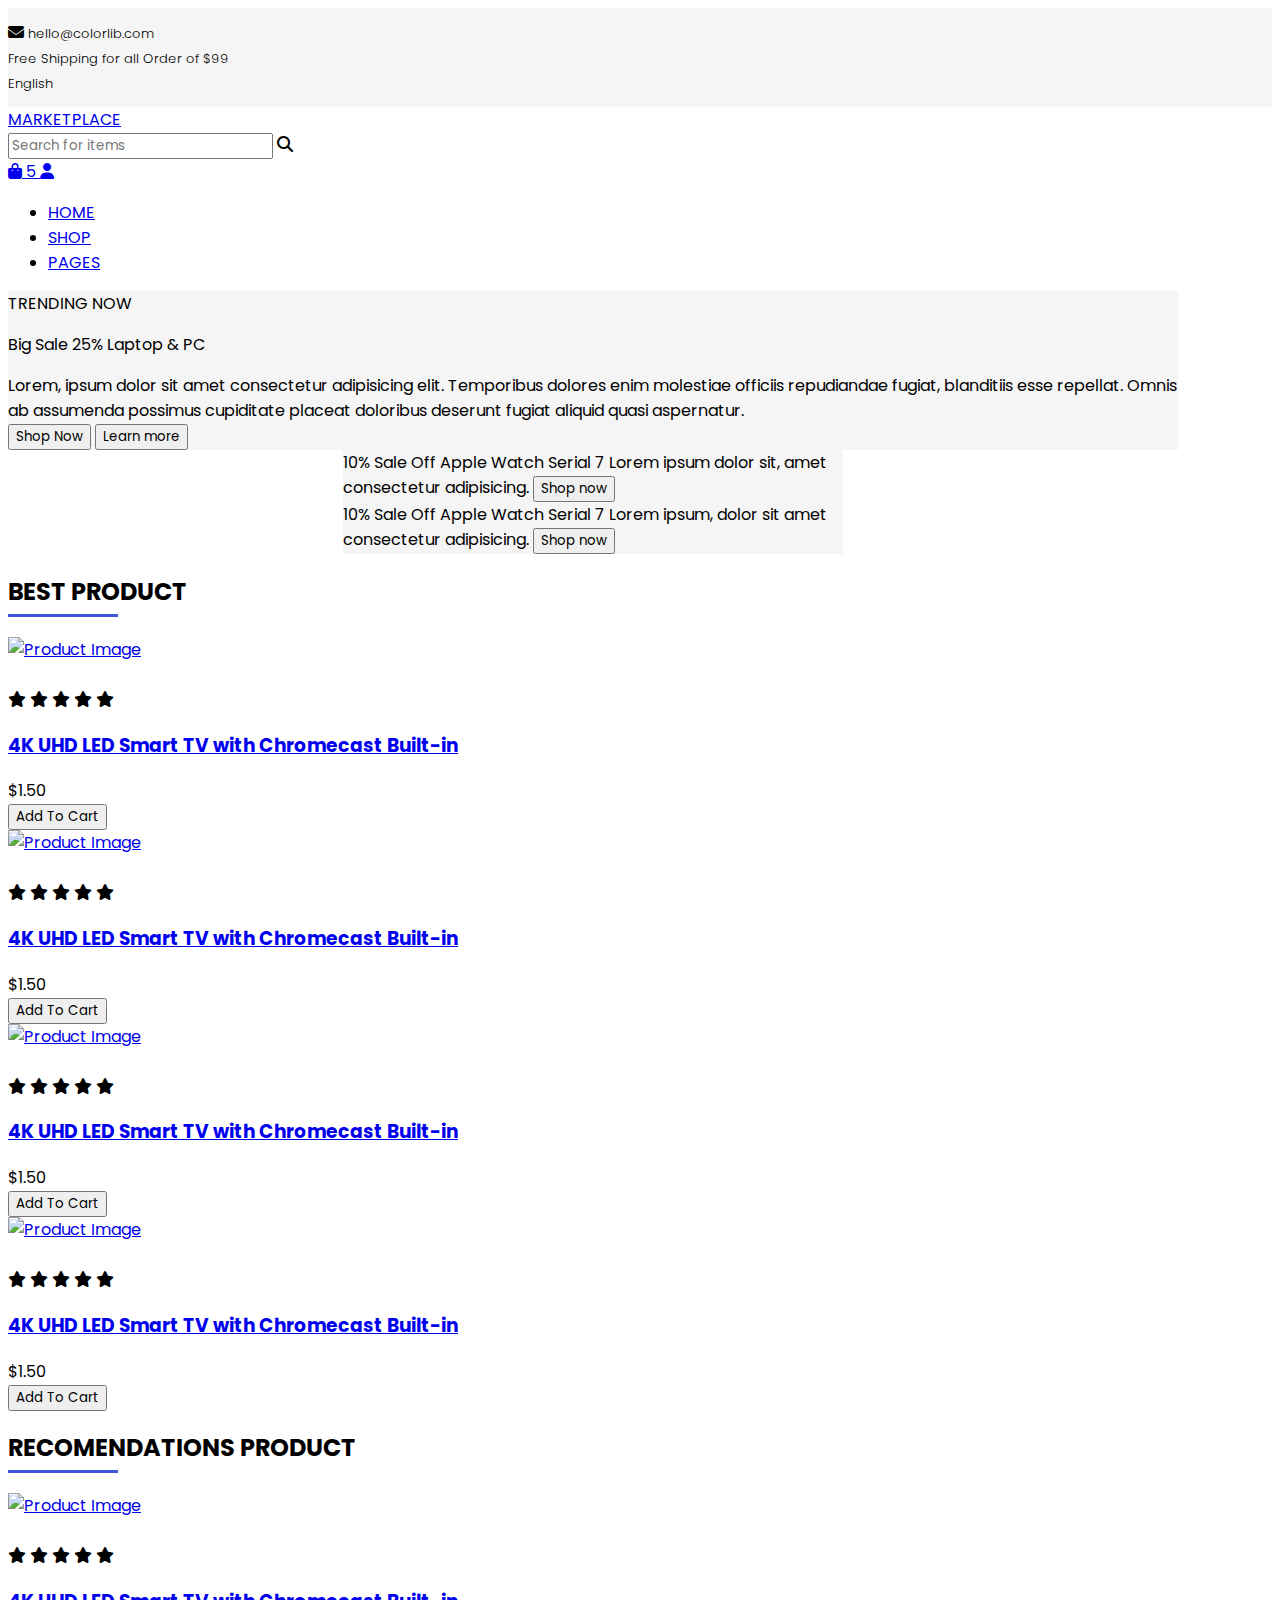
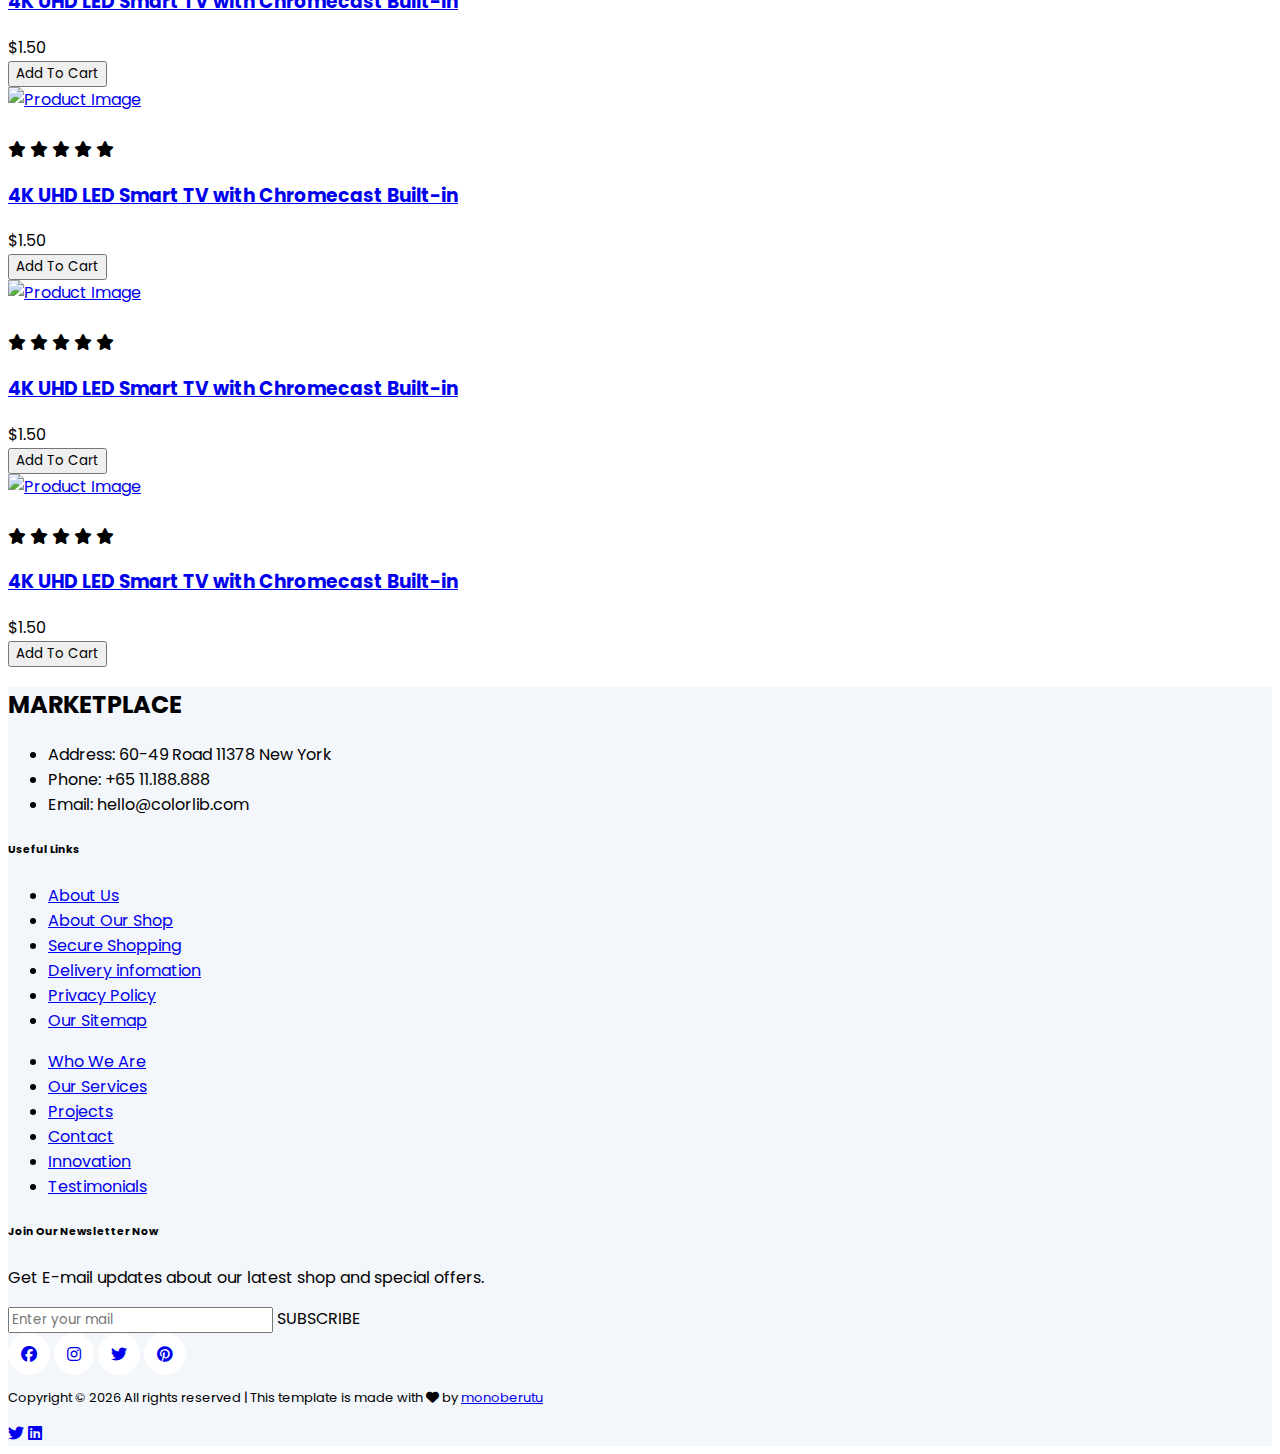
==== index.html @ 9e49ff3b "feat-product-and-dashboard" ====
<!DOCTYPE html>
<html lang="en" data-bs-theme="auto">

<head>
    <meta charset="UTF-8">
    <meta http-equiv="X-UA-Compatible" content="IE=edge">
    <meta name="viewport" content="width=device-width, initial-scale=1.0">
    <title>Marketplace Sederhana</title>
    <link rel="stylesheet" href="https://cdn.jsdelivr.net/npm/bootstrap@latest/dist/css/bootstrap.min.css">

    <!-- fonts google -->
    <link
        href="https://fonts.googleapis.com/css?family=Poppins:200i,300,300i,400,400i,500,500i,600,600i,700,700i,800,800i,900,900i&display=swap"
        rel="stylesheet">

    <link type="text/css" href="style.css" rel="stylesheet">

    <!-- fonts icon -->
    <link rel="stylesheet" href="https://cdnjs.cloudflare.com/ajax/libs/font-awesome/6.7.2/css/all.min.css"
        integrity="sha512-Evv84Mr4kqVGRNSgIGL/F/aIDqQb7xQ2vcrdIwxfjThSH8CSR7PBEakCr51Ck+w+/U6swU2Im1vVX0SVk9ABhg=="
        crossorigin="anonymous" referrerpolicy="no-referrer" />


</head>

<body>
    <header class="header">
        <div class="top-bar">
            <div class="container">
                <div class="d-flex align-items-center justify-content-between">
                    <div class="nav-item d-flex gap-3">
                        <div class="d-flex gap-2 align-items-center">
                            <i class="fa fa-envelope m-0 p-0"></i>
                            <span class="border-end pe-3">hello@colorlib.com</span>
                        </div>
                        <span>Free Shipping for all Order of $99</span>
                    </div>

                    <div class="d-lang">
                        <span class="dropdown-toggle">
                            English
                        </span>

                        <!-- menu -->
                        <div class="dropdown-menu menu-dropdown position-absolute bg-dark rounded-0 p-1"
                            aria-labelledby="dropdownMenu2">
                            <button class="dropdown-item" type="button">Spanish</button>
                            <button class="dropdown-item" type="button">English</button>
                        </div>
                    </div>
                </div>
            </div>
        </div>


        <div class="header-main py-3">
            <div class="container">
                <div class="menu d-flex align-items-center justify-content-between">
                    <div class="brand-prooduct">
                        <a href="index.html" class="nav-link fs-3 fw-bold" id="icon">MARKETPLACE</a>
                    </div>


                    <div class="search col-8">
                        <div class="input-group input-group-sm mb-1">
                            <input type="text" class="form-control rounded-0" placeholder="Search for items"
                                aria-label="" aria-describedby="basic-addon1">
                            <span class="input-group-text rounded-0 py-3 px-3 bg-dark" id="basic-addon1">
                                <i class="fa fa-search text-light"></i>
                            </span>
                        </div>
                    </div>


                    <div class="single-icon">
                        <div class="d-flex gap-3">
                            <a href="#" class="position-relative p-1">
                                <i class="fa fa-shopping-bag fs-3 text-dark"></i>
                                <span class="badge rounded-5 bg-danger text-light position-absolute"
                                    style="top: 0; right: -20%;">5</span>
                            </a>
                            <a href="#" class="p-1">
                                <i class="fa fa-user fs-3 text-dark"></i>
                            </a>
                        </div>
                    </div>
                </div>
            </div>
        </div>


        <div class="header-navbar border-top border-bottom">
            <div class="container">
                <ul class="navbar navbar-nav flex-row justify-content-start gap-3 p-1">
                    <li class="nav-item">
                        <a class="nav-link" href="index.html">HOME</a>
                    </li>
                    <li class="nav-item">
                        <a class="nav-link" href="index.html">SHOP</a>
                    </li>
                    <li class="nav-item dropdown position-relative">
                        <a class="nav-link dropdown-toggle" href="#" id="navbarDropdown" role="button">
                            PAGES
                        </a>
                        <ul class="dropdown-menu position-absolute">
                            <li><a class="dropdown-item" href="product.html">Product</a></li>
                        </ul>
                    </li>
                </ul>
            </div>
        </div>
    </header>


    <section class="content-1 py-4">
        <div class="container">
            <div class="image-content d-flex gap-3">
                <div class="col-7 rounded-1" style="background-color: #f5f5f5; background-image: url('https://images.pexels.com/photos/1666067/pexels-photo-1666067.jpeg?auto=compress&cs=tinysrgb&w=600'); background-size: cover; background-position: center;">
                    <div class="content p-5 text-light">
                        <p class="fw-semibold">TRENDING NOW</p>
                        <p class="fw-bold fs-1">Big Sale 25% Laptop & PC</p>
                        <span class="fw-light">Lorem, ipsum dolor sit amet consectetur adipisicing elit. Temporibus dolores enim molestiae officiis repudiandae fugiat, blanditiis esse repellat. Omnis ab assumenda possimus cupiditate placeat doloribus deserunt fugiat aliquid quasi aspernatur.</span>
                        <div class="menu d-flex gap-3 py-3">
                            <button class="btn btn-warning rounded-0">Shop Now</button>
                            <button class="btn btn-outline-danger rounded-0">Learn more</button>
                        </div>
                    </div>
                </div>
                

                <div class="d-flex flex-column gap-2" style="width: 100%; max-width: 500px; margin: 0 auto;">
                    <div class="rounded-1" style="background-color: #f5f5f5;">
                        <div class="content p-3 ">
                            <span class="fw-semibold d-block">10% Sale Off</span>
                            <span class="fw-bold fs-3 d-block">Apple Watch Serial 7</span>
                            <span class="fw-light d-block mt-2">Lorem ipsum dolor sit, amet consectetur
                                adipisicing.</span>
                            <button class="btn btn-danger mt-3 rounded-0">Shop now</button>
                        </div>
                    </div>
                    <div class="rounded-1" style="background-color: #f5f5f5;">
                        <div class="content p-3 ">
                            <span class="fw-semibold d-block">10% Sale Off</span>
                            <span class="fw-bold fs-3 d-block">Apple Watch Serial 7</span>
                            <span class="fw-light d-block mt-2">Lorem ipsum, dolor sit amet consectetur
                                adipisicing.</span>
                            <button class="btn btn-danger mt-3 rounded-0">Shop now</button>
                        </div>
                    </div>
                </div>
            </div>
        </div>
    </section>

    <section class="py-2">
        <div class="container">
            <div class="brand-prooduct">
                <h2 class="fs-5">BEST PRODUCT</h2>
            </div>

            <div class="row my-4">
                <div class="col-xl-3 col-lg-4 col-md-4 col-12">
                    <div class="single-product card rounded-1">
                        <!-- Product Image -->
                        <div class="product-img position-relative" id="gambar-content">
                            <a href="product-detail.html">
                                <img src="https://images.pexels.com/photos/2081199/pexels-photo-2081199.jpeg?auto=compress&cs=tinysrgb&w=600"
                                    class="img-fluid" alt="Product Image">
                            </a>

                            <!-- icon eye -->
                            <div class="quick-view position-absolute top-0 m-2" style="right: 0;">
                                <i class="fa fa-eye fs-5"></i>
                            </div>
                        </div>
                        <!-- Product Content -->
                        <div class="product-content p-2">
                            <div class="rating d-flex gap-1 text-warning">
                                <i class="fa fa-star"></i>
                                <i class="fa fa-star"></i>
                                <i class="fa fa-star"></i>
                                <i class="fa fa-star"></i>
                                <i class="fa fa-star"></i>
                            </div>
                            <h3 class="h6 pt-2">
                                <a href="product-detail.html" class="text-dark text-decoration-none">
                                    4K UHD LED Smart TV with Chromecast Built-in
                                </a>
                            </h3>
                            <div class="product-price">
                                <span class="font-weight-bold">$1.50</span>
                            </div>
                            <div class="pt-2">
                                <button class="btn btn-outline-dark w-100 rounded-0">Add To Cart</button>
                            </div>
                        </div>
                    </div>
                </div>
                <div class="col-xl-3 col-lg-4 col-md-4 col-12">
                    <div class="single-product card rounded-1">
                        <!-- Product Image -->
                        <div class="product-img position-relative" id="gambar-content">
                            <a href="product-detail.html">
                                <img src="https://images.pexels.com/photos/2081199/pexels-photo-2081199.jpeg?auto=compress&cs=tinysrgb&w=600"
                                    class="img-fluid" alt="Product Image">
                            </a>

                            <!-- icon eye -->
                            <div class="quick-view position-absolute top-0 m-2" style="right: 0;">
                                <i class="fa fa-eye fs-5"></i>
                            </div>
                        </div>
                        <!-- Product Content -->
                        <div class="product-content p-2">
                            <div class="rating d-flex gap-1 text-warning">
                                <i class="fa fa-star"></i>
                                <i class="fa fa-star"></i>
                                <i class="fa fa-star"></i>
                                <i class="fa fa-star"></i>
                                <i class="fa fa-star"></i>
                            </div>
                            <h3 class="h6 pt-2">
                                <a href="product-detail.html" class="text-dark text-decoration-none">
                                    4K UHD LED Smart TV with Chromecast Built-in
                                </a>
                            </h3>
                            <div class="product-price">
                                <span class="font-weight-bold">$1.50</span>
                            </div>
                            <div class="pt-2">
                                <button class="btn btn-outline-dark w-100 rounded-0">Add To Cart</button>
                            </div>
                        </div>


                    </div>
                </div>
                <div class="col-xl-3 col-lg-4 col-md-4 col-12">
                    <div class="single-product card rounded-1">
                        <!-- Product Image -->
                        <div class="product-img position-relative" id="gambar-content">
                            <a href="product-detail.html">
                                <img src="https://images.pexels.com/photos/2081199/pexels-photo-2081199.jpeg?auto=compress&cs=tinysrgb&w=600"
                                    class="img-fluid" alt="Product Image">
                            </a>

                            <!-- icon eye -->
                            <div class="quick-view position-absolute top-0 m-2" style="right: 0;">
                                <i class="fa fa-eye fs-5"></i>
                            </div>
                        </div>
                        <!-- Product Content -->
                        <div class="product-content p-2">
                            <div class="rating d-flex gap-1 text-warning">
                                <i class="fa fa-star"></i>
                                <i class="fa fa-star"></i>
                                <i class="fa fa-star"></i>
                                <i class="fa fa-star"></i>
                                <i class="fa fa-star"></i>
                            </div>
                            <h3 class="h6 pt-2">
                                <a href="product-detail.html" class="text-dark text-decoration-none">
                                    4K UHD LED Smart TV with Chromecast Built-in
                                </a>
                            </h3>
                            <div class="product-price">
                                <span class="font-weight-bold">$1.50</span>
                            </div>
                            <div class="pt-2">
                                <button class="btn btn-outline-dark w-100 rounded-0">Add To Cart</button>
                            </div>
                        </div>


                    </div>
                </div>
                <div class="col-xl-3 col-lg-4 col-md-4 col-12">
                    <div class="single-product card rounded-1">
                        <!-- Product Image -->
                        <div class="product-img position-relative" id="gambar-content">
                            <a href="product-detail.html">
                                <img src="https://images.pexels.com/photos/2081199/pexels-photo-2081199.jpeg?auto=compress&cs=tinysrgb&w=600"
                                    class="img-fluid" alt="Product Image">
                            </a>

                            <!-- icon eye -->
                            <div class="quick-view position-absolute top-0 m-2" style="right: 0;">
                                <i class="fa fa-eye fs-5"></i>
                            </div>
                        </div>
                        <!-- Product Content -->
                        <div class="product-content p-2">
                            <div class="rating d-flex gap-1 text-warning">
                                <i class="fa fa-star"></i>
                                <i class="fa fa-star"></i>
                                <i class="fa fa-star"></i>
                                <i class="fa fa-star"></i>
                                <i class="fa fa-star"></i>
                            </div>
                            <h3 class="h6 pt-2">
                                <a href="product-detail.html" class="text-dark text-decoration-none">
                                    4K UHD LED Smart TV with Chromecast Built-in
                                </a>
                            </h3>
                            <div class="product-price">
                                <span class="font-weight-bold">$1.50</span>
                            </div>
                            <div class="pt-2">
                                <button class="btn btn-outline-dark w-100 rounded-0">Add To Cart</button>
                            </div>
                        </div>


                    </div>
                </div>
            </div>
        </div>
    </section>
    <section class="py-2">
        <div class="container">
            <div class="brand-prooduct">
                <h2 class="fs-5">RECOMENDATIONS PRODUCT</h2>
            </div>

            <div class="row my-4">
                <div class="col-xl-3 col-lg-4 col-md-4 col-12">
                    <div class="single-product card rounded-1">
                        <!-- Product Image -->
                        <div class="product-img position-relative" id="gambar-content">
                            <a href="product-detail.html">
                                <img src="https://images.pexels.com/photos/2081199/pexels-photo-2081199.jpeg?auto=compress&cs=tinysrgb&w=600"
                                    class="img-fluid" alt="Product Image">
                            </a>

                            <!-- icon eye -->
                            <div class="quick-view position-absolute top-0 m-2" style="right: 0;">
                                <i class="fa fa-eye fs-5"></i>
                            </div>
                        </div>
                        <!-- Product Content -->
                        <div class="product-content p-2">
                            <div class="rating d-flex gap-1 text-warning">
                                <i class="fa fa-star"></i>
                                <i class="fa fa-star"></i>
                                <i class="fa fa-star"></i>
                                <i class="fa fa-star"></i>
                                <i class="fa fa-star"></i>
                            </div>
                            <h3 class="h6 pt-2">
                                <a href="product-detail.html" class="text-dark text-decoration-none">
                                    4K UHD LED Smart TV with Chromecast Built-in
                                </a>
                            </h3>
                            <div class="product-price">
                                <span class="font-weight-bold">$1.50</span>
                            </div>
                            <div class="pt-2">
                                <button class="btn btn-outline-dark w-100 rounded-0">Add To Cart</button>
                            </div>
                        </div>


                    </div>
                </div>
                <div class="col-xl-3 col-lg-4 col-md-4 col-12">
                    <div class="single-product card rounded-1">
                        <!-- Product Image -->
                        <div class="product-img position-relative" id="gambar-content">
                            <a href="product-detail.html">
                                <img src="https://images.pexels.com/photos/2081199/pexels-photo-2081199.jpeg?auto=compress&cs=tinysrgb&w=600"
                                    class="img-fluid" alt="Product Image">
                            </a>

                            <!-- icon eye -->
                            <div class="quick-view position-absolute top-0 m-2" style="right: 0;">
                                <i class="fa fa-eye fs-5"></i>
                            </div>
                        </div>
                        <!-- Product Content -->
                        <div class="product-content p-2">
                            <div class="rating d-flex gap-1 text-warning">
                                <i class="fa fa-star"></i>
                                <i class="fa fa-star"></i>
                                <i class="fa fa-star"></i>
                                <i class="fa fa-star"></i>
                                <i class="fa fa-star"></i>
                            </div>
                            <h3 class="h6 pt-2">
                                <a href="product-detail.html" class="text-dark text-decoration-none">
                                    4K UHD LED Smart TV with Chromecast Built-in
                                </a>
                            </h3>
                            <div class="product-price">
                                <span class="font-weight-bold">$1.50</span>
                            </div>
                            <div class="pt-2">
                                <button class="btn btn-outline-dark w-100 rounded-0">Add To Cart</button>
                            </div>
                        </div>


                    </div>
                </div>
                <div class="col-xl-3 col-lg-4 col-md-4 col-12">
                    <div class="single-product card rounded-1">
                        <!-- Product Image -->
                        <div class="product-img position-relative" id="gambar-content">
                            <a href="product-detail.html">
                                <img src="https://images.pexels.com/photos/2081199/pexels-photo-2081199.jpeg?auto=compress&cs=tinysrgb&w=600"
                                    class="img-fluid" alt="Product Image">
                            </a>

                            <!-- icon eye -->
                            <div class="quick-view position-absolute top-0 m-2" style="right: 0;">
                                <i class="fa fa-eye fs-5"></i>
                            </div>
                        </div>
                        <!-- Product Content -->
                        <div class="product-content p-2">
                            <div class="rating d-flex gap-1 text-warning">
                                <i class="fa fa-star"></i>
                                <i class="fa fa-star"></i>
                                <i class="fa fa-star"></i>
                                <i class="fa fa-star"></i>
                                <i class="fa fa-star"></i>
                            </div>
                            <h3 class="h6 pt-2">
                                <a href="product-detail.html" class="text-dark text-decoration-none">
                                    4K UHD LED Smart TV with Chromecast Built-in
                                </a>
                            </h3>
                            <div class="product-price">
                                <span class="font-weight-bold">$1.50</span>
                            </div>
                            <div class="pt-2">
                                <button class="btn btn-outline-dark w-100 rounded-0">Add To Cart</button>
                            </div>
                        </div>


                    </div>
                </div>
                <div class="col-xl-3 col-lg-4 col-md-4 col-12">
                    <div class="single-product card rounded-1">
                        <!-- Product Image -->
                        <div class="product-img position-relative" id="gambar-content">
                            <a href="product-detail.html">
                                <img src="https://images.pexels.com/photos/2081199/pexels-photo-2081199.jpeg?auto=compress&cs=tinysrgb&w=600"
                                    class="img-fluid" alt="Product Image">
                            </a>

                            <!-- icon eye -->
                            <div class="quick-view position-absolute top-0 m-2" style="right: 0;">
                                <i class="fa fa-eye fs-5"></i>
                            </div>
                        </div>
                        <!-- Product Content -->
                        <div class="product-content p-2">
                            <div class="rating d-flex gap-1 text-warning">
                                <i class="fa fa-star"></i>
                                <i class="fa fa-star"></i>
                                <i class="fa fa-star"></i>
                                <i class="fa fa-star"></i>
                                <i class="fa fa-star"></i>
                            </div>
                            <h3 class="h6 pt-2">
                                <a href="product-detail.html" class="text-dark text-decoration-none">
                                    4K UHD LED Smart TV with Chromecast Built-in
                                </a>
                            </h3>
                            <div class="product-price">
                                <span class="font-weight-bold">$1.50</span>
                            </div>
                            <div class="pt-2">
                                <button class="btn btn-outline-dark w-100 rounded-0">Add To Cart</button>
                            </div>
                        </div>


                    </div>
                </div>
            </div>
        </div>
    </section>

    <footer class="footer" style="background-color: #f3f6fa;">
        <div class="container pt-5">
            <div class="row">
                <div class="col-lg-3 col-md-6 col-sm-6">
                    <div class="footer__about">
                        <div class="footer__about__logo">
                            <h2 class="fw-bold">MARKETPLACE</h2>
                        </div>
                        <ul class="list-unstyled fw-light d-flex gap-2 flex-column pt-2">
                            <li>Address: 60-49 Road 11378 New York</li>
                            <li>Phone: +65 11.188.888</li>
                            <li>Email: hello@colorlib.com</li>
                        </ul>
                    </div>
                </div>
                <div class="col-lg-4 col-md-6 col-sm-6 offset-lg-1">
                    <div class="footer__widget">
                        <h6 class="fw-bold">Useful Links</h6>
                        <div class="d-flex gap-5 pt-2">
                            <ul class="list-unstyled fw-light d-flex flex-column gap-2">
                                <li><a href="#" class="nav-link">About Us</a></li>
                                <li><a href="#" class="nav-link">About Our Shop</a></li>
                                <li><a href="#" class="nav-link">Secure Shopping</a></li>
                                <li><a href="#" class="nav-link">Delivery infomation</a></li>
                                <li><a href="#" class="nav-link">Privacy Policy</a></li>
                                <li><a href="#" class="nav-link">Our Sitemap</a></li>
                            </ul>
                            <ul class="list-unstyled fw-light d-flex flex-column gap-2">
                                <li><a href="#" class="nav-link">Who We Are</a></li>
                                <li><a href="#" class="nav-link">Our Services</a></li>
                                <li><a href="#" class="nav-link">Projects</a></li>
                                <li><a href="#" class="nav-link">Contact</a></li>
                                <li><a href="#" class="nav-link">Innovation</a></li>
                                <li><a href="#" class="nav-link">Testimonials</a></li>
                            </ul>
                        </div>
                    </div>
                </div>
                <div class="col-lg-4 col-md-12">
                    <div class="footer__widget">
                        <h6 class="fw-bold">Join Our Newsletter Now</h6>
                        <p class="text-dark fw-light pt-2">Get E-mail updates about our latest shop and special offers.
                        </p>
                        <div class="input-group input-group-sm mb-1">
                            <input type="text" class="form-control rounded-0" placeholder="Enter your mail"
                                aria-label="" aria-describedby="basic-addon1">
                            <span class="input-group-text bg-dark px-3 fw-bold text-light rounded-0"
                                id="basic-addon1">SUBSCRIBE</span>
                        </div>
                        <div class="footer__widget__social pt-4 d-flex gap-3">
                            <a href="#" class="text-dark"><i class="fab fs-5 border fa-facebook"></i></a>
                            <a href="#" class="text-dark"><i class="fab fs-5 border fa-instagram"></i></a>
                            <a href="#" class="text-dark"><i class="fab fs-5 border fa-twitter"></i></a>
                            <a href="#" class="text-dark"><i class="fab fs-5 border fa-pinterest"></i></a>
                        </div>
                    </div>
                </div>
            </div>

            <div class="footer__copyright d-flex justify-content-between align-items-center border-top py-2 mt-3">
                <div class="footer__copyright__text">
                    <p class="m-0 fw-light" style="font-size: 13px;">
                        <!-- Link back to Colorlib can't be removed. Template is licensed under CC BY 3.0. -->
                        Copyright ©
                        <script>document.write(new Date().getFullYear());</script> All rights reserved |
                        This template is made with <i class="fa fa-heart" aria-hidden="true"></i> by <a
                            href="index.html" target="_blank">monoberutu </a>
                        <!-- Link back to Colorlib can't be removed. Template is licensed under CC BY 3.0. -->
                    </p>
                </div>
                <div class="d-flex gap-3">
                    <a href="#" class="text-white"><i class="fab fa-twitter fs-4 text-dark"></i></a>
                    <a href="#" class="text-white"><i class="fab fa-linkedin fs-4 text-dark"></i></a>
                </div>
            </div>
        </div>

    </footer>
    <script src="https://cdn.jsdelivr.net/npm/bootstrap@latest/dist/js/bootstrap.bundle.min.js"></script>
</body>

</html>
---- style.css ----
body, button, input, select, optgroup, textarea {
    font-family: 'Poppins', sans-serif;
}

body{
    overflow-x: hidden;
}

@media (min-width: 1200px) {
    .container {
        max-width: 1170px;
    }
}

@media (min-width: 992px) {
    .navbar-expand-lg .navbar-nav .nav-link {
        padding-left: 0;
    }

    .breadcrumb-section .breadcrumb {
        padding-left: 0;
    }
}
.top-bar{
    padding: 12px 0;
    background-color: #f5f5f5;
}
.top-bar span{
    font-size: 13px;
    font-weight: 300;
}

/* Menyembunyikan dropdown secara default */
.nav-item.dropdown .dropdown-menu {
    display: none;
    opacity: 0;
    transition: opacity 0.3s ease-in-out;
}
/* Menampilkan dropdown saat hover */
.nav-item.dropdown:hover .dropdown-menu {
    display: block;
    opacity: 1;
}

/* Styling dropdown agar terlihat rapi */
.nav-item.dropdown .dropdown-menu {
    top: 100%;
    left: 0;
    z-index: 1000;
    background-color: #fff;
    border: 1px solid #ddd;
    padding: 0.5rem 0;
    border-radius: 4px;
    box-shadow: 0px 4px 6px rgba(0, 0, 0, 0.1);
}

/* Styling item di dalam dropdown */
.nav-item.dropdown .dropdown-menu .dropdown-item {
    padding: 0.5rem 1rem;
    color: #333;
    text-decoration: none;
    transition: background-color 0.2s ease-in-out;
}

/* Efek hover pada item */
.nav-item.dropdown .dropdown-menu .dropdown-item:hover {
    background-color: #f8f9fa;
    color: #000;
}

.brand-prooduct h2::after{
    content: "";
    display: flex;
    margin-top: 5px;
    width: 110px;
    height: 3px;
    background-color: #3d55df;
}

.quick-view {
    opacity: 0;
    visibility: hidden;
    transform: scale(0.9);
    transition: opacity 0.3s ease, transform 0.3s ease, visibility 0.3s ease;
}

#gambar-content:hover .quick-view {
    opacity: 1;
    visibility: visible;
    transform: scale(1);
}

.menu-dropdown {
    display: block;
    position: absolute;
    right: 4.5%;
    top: 8%;
    opacity: 0;
    transform: translateY(10px); /* Geser ke bawah saat tidak di-hover */
    transition: opacity 0.3s ease, transform 0.3s ease;
    pointer-events: none; /* Mencegah interaksi saat dropdown tidak terlihat */
}

.d-lang:hover .menu-dropdown {
    opacity: 1;
    top: 6%;
    transform: translateY(0); /* Geser ke atas saat di-hover */
    pointer-events: auto; /* Aktifkan interaksi */
}

.menu-dropdown button{
    color: #fff;
    font-size: 13px;
}



/*--------------------
Products Page
----------------------*/

/* breadcrumb */

.breadcrumb-section {
    background-color: #F6F7FB;
}

.breadcrumb-section .breadcrumb {
    padding-bottom: 0;
    font-size: 14px;
    background-color: #F6F7FB;
}

.products-grid .single-product {
    margin-bottom: 25px;
}

/* sidebar */

.sidebar .sidebar-widget {
    padding: 10px 20px;
    background-color: #F6F7FB;
    margin-bottom: 20px;
    border-radius: 0.25rem;
}

.sidebar .sidebar-title h3 {
    font-size: 15px;
    font-weight: 600;
    text-transform: uppercase;
    margin: 0;
}

.sidebar .sidebar-widget .widget-title h3 {
    font-size: 15px;
    font-weight: 500;
    position: relative;
    padding-bottom: 10px;
    padding-top: 5px;
    border-bottom: .0625rem solid #e9ecef;
    text-transform: uppercase;
}

.sidebar .sidebar-widget .widget-categories ul, .sidebar .sidebar-widget .widget-brands ul {
    margin: 0;
    list-style: circle;
    font-size: .9rem;
}

.sidebar .sidebar-widget .widget-categories ul li, .sidebar .sidebar-widget .widget-brands ul li {
    padding-top: 5px;
    padding-bottom: 5px;
    margin-left: -20px;
}

.sidebar .sidebar-widget .widget-categories ul li a, .sidebar .sidebar-widget .widget-brands ul li a {
    color: #333;
}

.sidebar .sidebar-widget .widget-categories ul li a:hover, .sidebar .sidebar-widget .widget-brands ul li a:hover {
    color: #3d55df;
    transition: 0.5s;
}

.products-grid .shop-by-price .price-filter {
    display: block;
    margin-top: 20px;
}

.products-grid .shop-by-price #slider-range {
    box-shadow: none;
    border: none;
    height: 4px;
    background: #5e72e4;
    color: #5e72e4;
    border-radius: 0px;
}

.products-grid .shop-by-price #slider-range .ui-slider-range {
    box-shadow: none;
    background: #222;
    border-radius: 0px;
    border: none;
}

.products-grid .shop-by-price .ui-slider-handle.ui-state-default.ui-corner-all {
    width: 14px;
    height: 14px;
    line-height: 10px;
    background: #222;
    border: none;
    border-radius: 100%;
    top: -5px;
}

.products-grid .shop-by-price .label-input {
    margin-top: 15px;
}

.products-grid .shop-by-price .label-input>button {
    background-color: transparent;
    border: medium none;
    display: inline-block;
    font-weight: 500;
    line-height: 1;
    padding: 4px 0 0;
    text-transform: capitalize;
    font-size: 14px;
}

.products-grid .shop-by-price .ui-slider-handle.ui-state-default.ui-corner-all {
    background: #3d55df;
    color: #3d55df;
    cursor: pointer;
}

.products-grid .shop-by-price .label-input input {
    border: none;
    margin: 0;
    font-weight: 500;
    font-size: 14px;
    color: #222;
    background: transparent;
}

.products-grid .shop-by-price .check-box-list {
    margin-top: 15px;
}

.products-grid .shop-by-price .check-box-list li {
    margin-bottom: 5px;
}

.products-grid .shop-by-price .check-box-list li:last-child {
    margin: 0;
}

.products-grid .shop-by-price .check-box-list li label input {
    display: inline-block;
    margin-right: 6px;
    position: relative;
    top: 1px;
}

.products-grid .shop-by-price .check-box-list li label {
    margin: 0;
    font-size: 14px;
    font-weight: 400;
    color: #333;
    cursor: pointer;
}

.products-grid .shop-by-price .check-box-list .count {
    margin-left: 5px;
    color: #666;
}

/* products top filter */

.products-grid .products-top {
    background-color: #F6F7FB;
    padding: 15px 15px;
    border-radius: 0.25rem;
    margin-bottom: 30px;
}

.products-grid .products-top > select {
    border: 1px solid #ccc;
    min-width: 150px;
}

.products-grid .products-top .products-found {
    width: 300px;
    float: left;
}

.products-grid .products-top .products-sort {
    text-align: right;
}

.products-grid .products-top .products-found > p span {
    font-weight: 500;
}

/* Product Page */
.product-page .product-detail .product-name {
    font-size: 30px;
    font-weight: 500;
}

.product-page .product-detail-inner {
    min-height: 1020px;
}

.product-page p {
    font-size: .875rem;
    font-weight: 300;
    line-height: 1.7;
}

.product-page #product-images .carousel-inner img {
    width: 100%;
    height: 100%
}

.product-page #product-images .carousel-indicators {
    position: static;
    margin-top: 20px
}

.product-page #product-images .carousel-indicators>li {
    width: 100px
}

.product-page #product-images .carousel-indicators li img {
    display: block;
    opacity: 0.5
}

.product-page #product-images .carousel-indicators li.active img {
    opacity: 1
}

.product-page #product-images .carousel-indicators li:hover img {
    opacity: 0.75
}

.product-page .product-detail .product-name {
    font-size: 2rem;
    margin-bottom: .5rem;
    font-weight: 600;
    line-height: 1.3;
}

.product-page .product-detail .product-price .price {
    font-size: 1.5rem;
    font-weight: 500;
    color: #32325d;
}

.product-page .product-detail .product-price .price-muted {
    margin-left: 10px;
    color: #969696;
    text-decoration: line-through;
}

.product-page .product-detail .product-select {
    padding-top: 10px;
    margin-bottom: 30px;
}

.product-page .product-detail .product-select label {
    font-weight: 500;
}

.product-page .product-detail .product-short-desc {
    padding-top: 10px;
}

.product-page .review-form h3 {
    text-transform: uppercase;
    font-weight: 500;
    font-size: 25px;
}

.product-page .product-detail .product-categories ul, .product-page .product-detail .product-tags ul, .product-page .product-detail .product-share ul {
    list-style: none;
    padding: 0;
}

.product-page .product-detail .product-categories ul li, .product-page .product-detail .product-tags ul li, .product-page .product-detail .product-share ul li {
    display: inline-block;
    margin: 0 8px 0 0;
    text-transform: capitalize;
    font-size: 0.85rem;
}

.product-page .product-detail .product-categories .categories-title, .product-page .product-detail .product-tags .categories-title, .product-page .product-detail .product-share .categories-title  {
    text-transform: uppercase;
    font-weight: 500;
}

.product-page .product-detail .product-share a {
    border: 1px solid #8898aa;
    text-align: center;
    width: 40px;
    height: 40px;
    border-radius: 50px;
    line-height: 40px;
    display: inline-block;
}



/*---------------------------
FOOTER
----------------------------*/
.footer__widget .input-group span{
    padding: 13px 0;
}

.footer__widget__social a i{
    background-color: white;
    border-radius: 50%;
    padding: 13px;
    margin: 0;
}
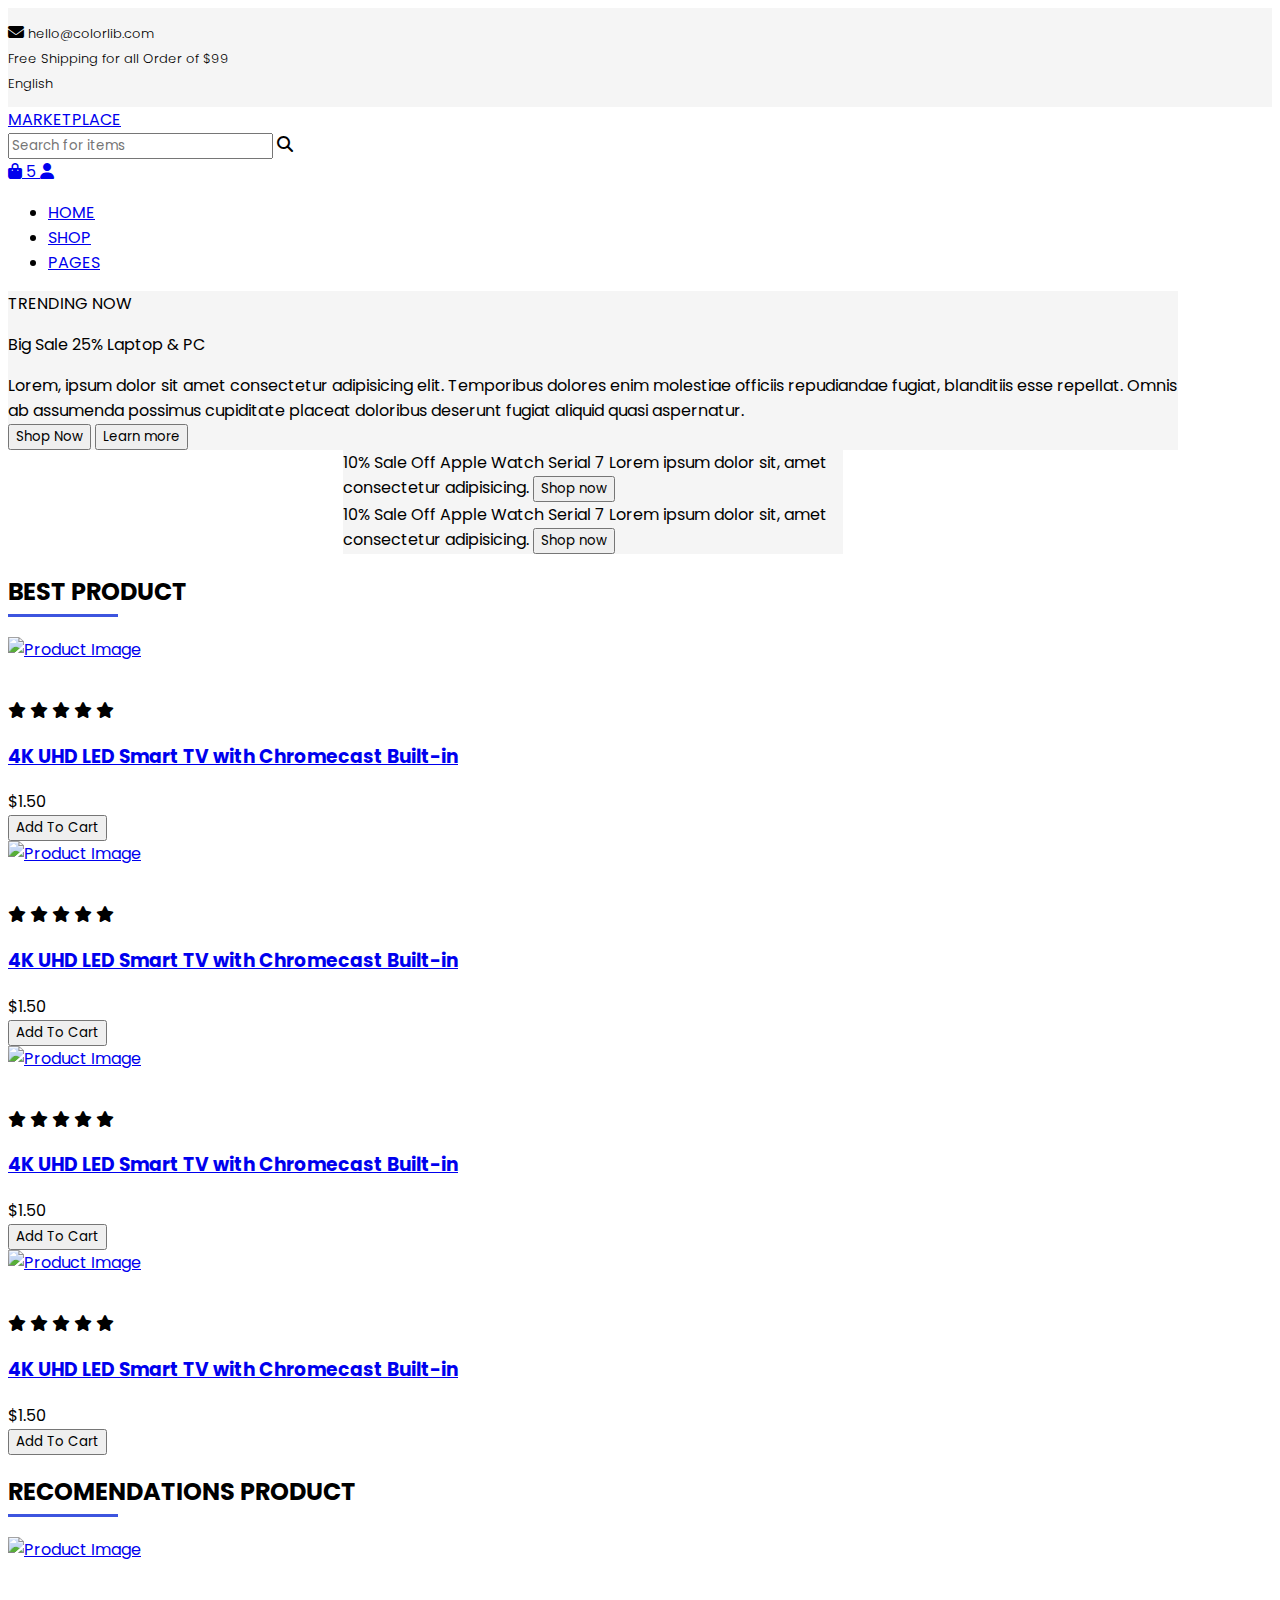
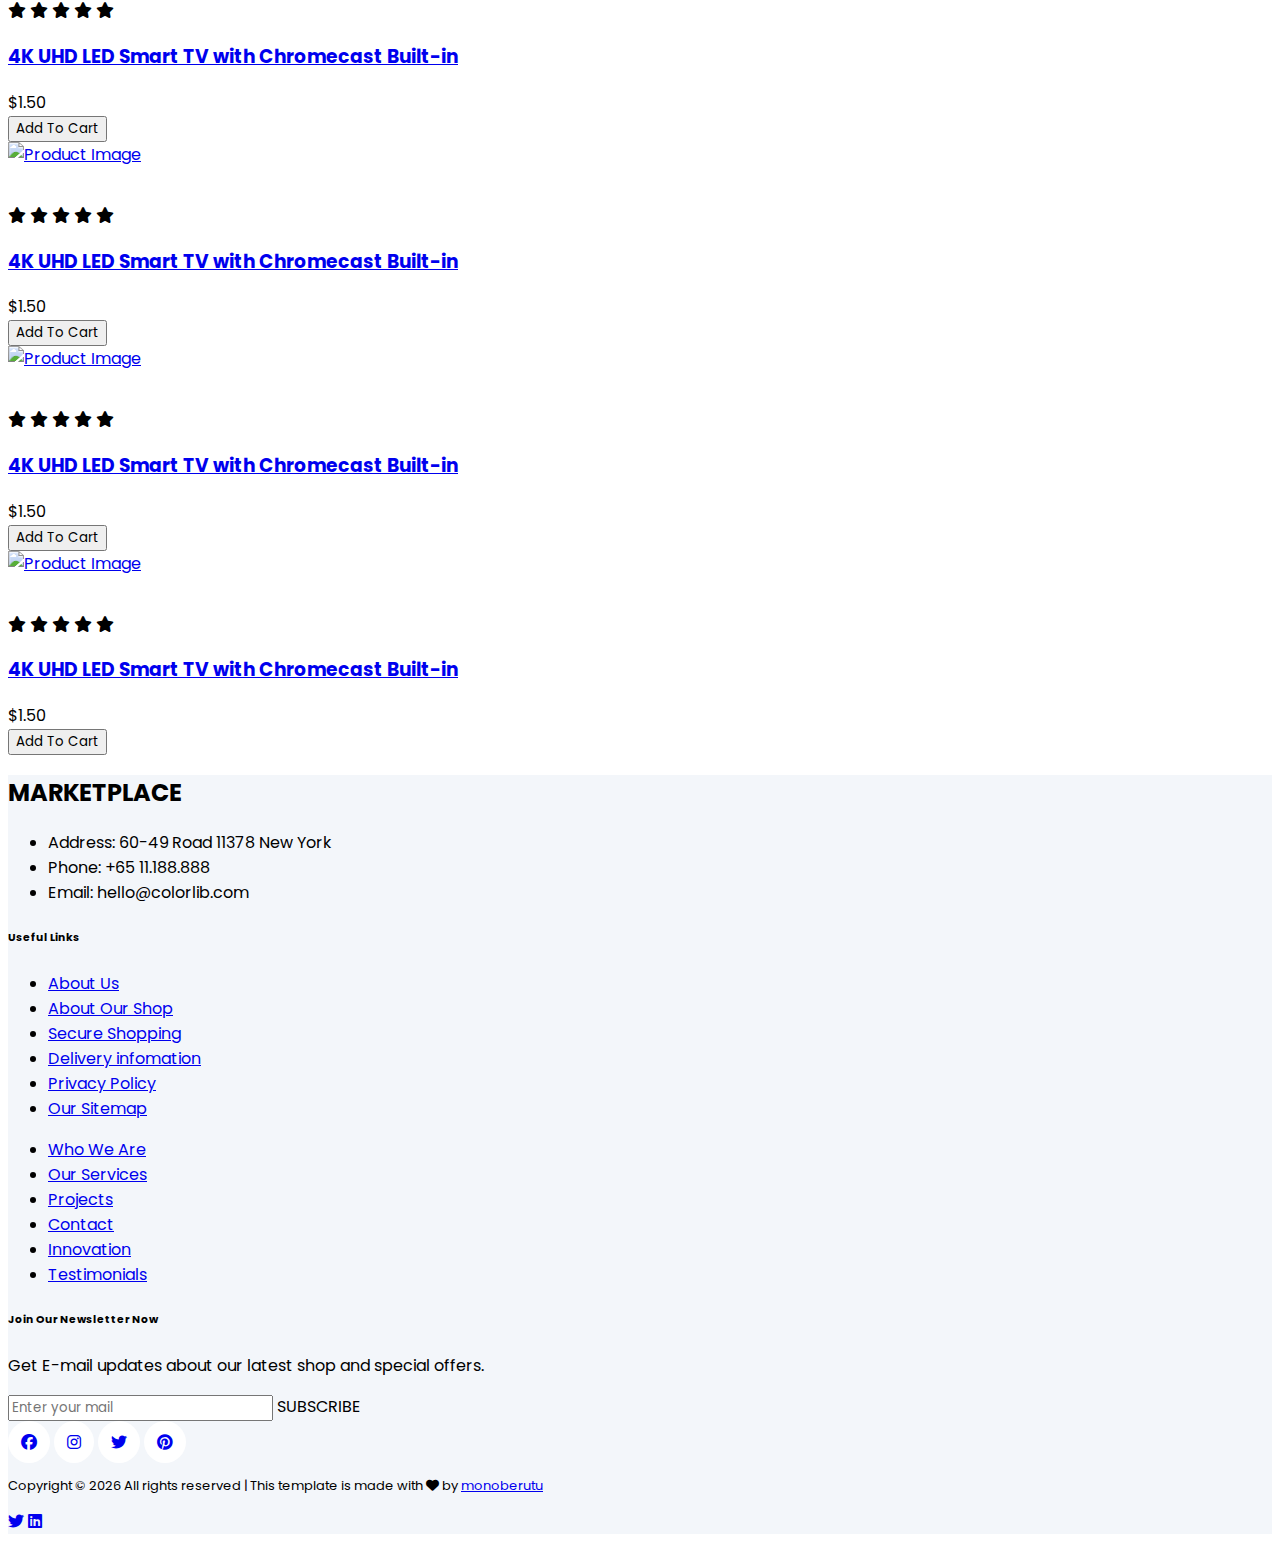
==== commit e7707b21: "fix-desain" ====
--- a/index.html
+++ b/index.html
@@ -115,22 +115,27 @@
     <section class="content-1 py-4">
         <div class="container">
             <div class="image-content d-flex gap-3">
-                <div class="col-7 rounded-1" style="background-color: #f5f5f5; background-image: url('https://images.pexels.com/photos/1666067/pexels-photo-1666067.jpeg?auto=compress&cs=tinysrgb&w=600'); background-size: cover; background-position: center;">
+                <div class="col-7 rounded-1"
+                    style="background-color: #f5f5f5; background-image: url('https://images.pexels.com/photos/1666067/pexels-photo-1666067.jpeg?auto=compress&cs=tinysrgb&w=600'); background-size: cover; background-position: center;">
                     <div class="content p-5 text-light">
                         <p class="fw-semibold">TRENDING NOW</p>
                         <p class="fw-bold fs-1">Big Sale 25% Laptop & PC</p>
-                        <span class="fw-light">Lorem, ipsum dolor sit amet consectetur adipisicing elit. Temporibus dolores enim molestiae officiis repudiandae fugiat, blanditiis esse repellat. Omnis ab assumenda possimus cupiditate placeat doloribus deserunt fugiat aliquid quasi aspernatur.</span>
+                        <span class="fw-light">Lorem, ipsum dolor sit amet consectetur adipisicing elit. Temporibus
+                            dolores enim molestiae officiis repudiandae fugiat, blanditiis esse repellat. Omnis ab
+                            assumenda possimus cupiditate placeat doloribus deserunt fugiat aliquid quasi
+                            aspernatur.</span>
                         <div class="menu d-flex gap-3 py-3">
                             <button class="btn btn-warning rounded-0">Shop Now</button>
                             <button class="btn btn-outline-danger rounded-0">Learn more</button>
                         </div>
                     </div>
                 </div>
-                
+
 
                 <div class="d-flex flex-column gap-2" style="width: 100%; max-width: 500px; margin: 0 auto;">
-                    <div class="rounded-1" style="background-color: #f5f5f5;">
-                        <div class="content p-3 ">
+                    <div class="rounded-1"
+                        style="background-color: #f5f5f5; background-image: url('https://images.pexels.com/photos/100733/pexels-photo-100733.jpeg?auto=compress&cs=tinysrgb&w=1260&h=750&dpr=2'); background-size: cover; background-position: center;">
+                        <div class="content p-3 text-white">
                             <span class="fw-semibold d-block">10% Sale Off</span>
                             <span class="fw-bold fs-3 d-block">Apple Watch Serial 7</span>
                             <span class="fw-light d-block mt-2">Lorem ipsum dolor sit, amet consectetur
@@ -138,11 +143,12 @@
                             <button class="btn btn-danger mt-3 rounded-0">Shop now</button>
                         </div>
                     </div>
-                    <div class="rounded-1" style="background-color: #f5f5f5;">
-                        <div class="content p-3 ">
+                    <div class="rounded-1"
+                        style="background-color: #f5f5f5; background-image: url('https://images.pexels.com/photos/100733/pexels-photo-100733.jpeg?auto=compress&cs=tinysrgb&w=1260&h=750&dpr=2'); background-size: cover; background-position: center;">
+                        <div class="content p-3 text-white">
                             <span class="fw-semibold d-block">10% Sale Off</span>
                             <span class="fw-bold fs-3 d-block">Apple Watch Serial 7</span>
-                            <span class="fw-light d-block mt-2">Lorem ipsum, dolor sit amet consectetur
+                            <span class="fw-light d-block mt-2">Lorem ipsum dolor sit, amet consectetur
                                 adipisicing.</span>
                             <button class="btn btn-danger mt-3 rounded-0">Shop now</button>
                         </div>
@@ -169,123 +175,123 @@
                             </a>
 
                             <!-- icon eye -->
-                            <div class="quick-view position-absolute top-0 m-2" style="right: 0;">
-                                <i class="fa fa-eye fs-5"></i>
-                            </div>
-                        </div>
-                        <!-- Product Content -->
-                        <div class="product-content p-2">
-                            <div class="rating d-flex gap-1 text-warning">
-                                <i class="fa fa-star"></i>
-                                <i class="fa fa-star"></i>
-                                <i class="fa fa-star"></i>
-                                <i class="fa fa-star"></i>
-                                <i class="fa fa-star"></i>
-                            </div>
-                            <h3 class="h6 pt-2">
-                                <a href="product-detail.html" class="text-dark text-decoration-none">
-                                    4K UHD LED Smart TV with Chromecast Built-in
-                                </a>
-                            </h3>
-                            <div class="product-price">
-                                <span class="font-weight-bold">$1.50</span>
-                            </div>
-                            <div class="pt-2">
-                                <button class="btn btn-outline-dark w-100 rounded-0">Add To Cart</button>
-                            </div>
-                        </div>
-                    </div>
-                </div>
-                <div class="col-xl-3 col-lg-4 col-md-4 col-12">
-                    <div class="single-product card rounded-1">
-                        <!-- Product Image -->
-                        <div class="product-img position-relative" id="gambar-content">
-                            <a href="product-detail.html">
-                                <img src="https://images.pexels.com/photos/2081199/pexels-photo-2081199.jpeg?auto=compress&cs=tinysrgb&w=600"
-                                    class="img-fluid" alt="Product Image">
-                            </a>
-
-                            <!-- icon eye -->
-                            <div class="quick-view position-absolute top-0 m-2" style="right: 0;">
-                                <i class="fa fa-eye fs-5"></i>
-                            </div>
-                        </div>
-                        <!-- Product Content -->
-                        <div class="product-content p-2">
-                            <div class="rating d-flex gap-1 text-warning">
-                                <i class="fa fa-star"></i>
-                                <i class="fa fa-star"></i>
-                                <i class="fa fa-star"></i>
-                                <i class="fa fa-star"></i>
-                                <i class="fa fa-star"></i>
-                            </div>
-                            <h3 class="h6 pt-2">
-                                <a href="product-detail.html" class="text-dark text-decoration-none">
-                                    4K UHD LED Smart TV with Chromecast Built-in
-                                </a>
-                            </h3>
-                            <div class="product-price">
-                                <span class="font-weight-bold">$1.50</span>
-                            </div>
-                            <div class="pt-2">
-                                <button class="btn btn-outline-dark w-100 rounded-0">Add To Cart</button>
-                            </div>
-                        </div>
-
-
-                    </div>
-                </div>
-                <div class="col-xl-3 col-lg-4 col-md-4 col-12">
-                    <div class="single-product card rounded-1">
-                        <!-- Product Image -->
-                        <div class="product-img position-relative" id="gambar-content">
-                            <a href="product-detail.html">
-                                <img src="https://images.pexels.com/photos/2081199/pexels-photo-2081199.jpeg?auto=compress&cs=tinysrgb&w=600"
-                                    class="img-fluid" alt="Product Image">
-                            </a>
-
-                            <!-- icon eye -->
-                            <div class="quick-view position-absolute top-0 m-2" style="right: 0;">
-                                <i class="fa fa-eye fs-5"></i>
-                            </div>
-                        </div>
-                        <!-- Product Content -->
-                        <div class="product-content p-2">
-                            <div class="rating d-flex gap-1 text-warning">
-                                <i class="fa fa-star"></i>
-                                <i class="fa fa-star"></i>
-                                <i class="fa fa-star"></i>
-                                <i class="fa fa-star"></i>
-                                <i class="fa fa-star"></i>
-                            </div>
-                            <h3 class="h6 pt-2">
-                                <a href="product-detail.html" class="text-dark text-decoration-none">
-                                    4K UHD LED Smart TV with Chromecast Built-in
-                                </a>
-                            </h3>
-                            <div class="product-price">
-                                <span class="font-weight-bold">$1.50</span>
-                            </div>
-                            <div class="pt-2">
-                                <button class="btn btn-outline-dark w-100 rounded-0">Add To Cart</button>
-                            </div>
-                        </div>
-
-
-                    </div>
-                </div>
-                <div class="col-xl-3 col-lg-4 col-md-4 col-12">
-                    <div class="single-product card rounded-1">
-                        <!-- Product Image -->
-                        <div class="product-img position-relative" id="gambar-content">
-                            <a href="product-detail.html">
-                                <img src="https://images.pexels.com/photos/2081199/pexels-photo-2081199.jpeg?auto=compress&cs=tinysrgb&w=600"
-                                    class="img-fluid" alt="Product Image">
-                            </a>
-
-                            <!-- icon eye -->
-                            <div class="quick-view position-absolute top-0 m-2" style="right: 0;">
-                                <i class="fa fa-eye fs-5"></i>
+                            <div class="quick-view position-absolute top-0 m-2">
+                                <i class="fa-regular fa-eye fs-5 border hover-text-danger"></i>
+                            </div>
+                        </div>
+                        <!-- Product Content -->
+                        <div class="product-content p-2">
+                            <div class="rating d-flex gap-1 text-warning">
+                                <i class="fa fa-star"></i>
+                                <i class="fa fa-star"></i>
+                                <i class="fa fa-star"></i>
+                                <i class="fa fa-star"></i>
+                                <i class="fa fa-star"></i>
+                            </div>
+                            <h3 class="h6 pt-2">
+                                <a href="product-detail.html" class="text-dark text-decoration-none">
+                                    4K UHD LED Smart TV with Chromecast Built-in
+                                </a>
+                            </h3>
+                            <div class="product-price">
+                                <span class="font-weight-bold">$1.50</span>
+                            </div>
+                            <div class="pt-2">
+                                <button class="btn btn-outline-dark w-100 rounded-0">Add To Cart</button>
+                            </div>
+                        </div>
+                    </div>
+                </div>
+                <div class="col-xl-3 col-lg-4 col-md-4 col-12">
+                    <div class="single-product card rounded-1">
+                        <!-- Product Image -->
+                        <div class="product-img position-relative" id="gambar-content">
+                            <a href="product-detail.html">
+                                <img src="https://images.pexels.com/photos/2081199/pexels-photo-2081199.jpeg?auto=compress&cs=tinysrgb&w=600"
+                                    class="img-fluid" alt="Product Image">
+                            </a>
+
+                            <!-- icon eye -->
+                            <div class="quick-view position-absolute top-0 m-2">
+                                <i class="fa-regular fa-eye fs-5 border hover-text-danger"></i>
+                            </div>
+                        </div>
+                        <!-- Product Content -->
+                        <div class="product-content p-2">
+                            <div class="rating d-flex gap-1 text-warning">
+                                <i class="fa fa-star"></i>
+                                <i class="fa fa-star"></i>
+                                <i class="fa fa-star"></i>
+                                <i class="fa fa-star"></i>
+                                <i class="fa fa-star"></i>
+                            </div>
+                            <h3 class="h6 pt-2">
+                                <a href="product-detail.html" class="text-dark text-decoration-none">
+                                    4K UHD LED Smart TV with Chromecast Built-in
+                                </a>
+                            </h3>
+                            <div class="product-price">
+                                <span class="font-weight-bold">$1.50</span>
+                            </div>
+                            <div class="pt-2">
+                                <button class="btn btn-outline-dark w-100 rounded-0">Add To Cart</button>
+                            </div>
+                        </div>
+
+
+                    </div>
+                </div>
+                <div class="col-xl-3 col-lg-4 col-md-4 col-12">
+                    <div class="single-product card rounded-1">
+                        <!-- Product Image -->
+                        <div class="product-img position-relative" id="gambar-content">
+                            <a href="product-detail.html">
+                                <img src="https://images.pexels.com/photos/2081199/pexels-photo-2081199.jpeg?auto=compress&cs=tinysrgb&w=600"
+                                    class="img-fluid" alt="Product Image">
+                            </a>
+
+                            <!-- icon eye -->
+                            <div class="quick-view position-absolute top-0 m-2">
+                                <i class="fa-regular fa-eye fs-5 border hover-text-danger"></i>
+                            </div>
+                        </div>
+                        <!-- Product Content -->
+                        <div class="product-content p-2">
+                            <div class="rating d-flex gap-1 text-warning">
+                                <i class="fa fa-star"></i>
+                                <i class="fa fa-star"></i>
+                                <i class="fa fa-star"></i>
+                                <i class="fa fa-star"></i>
+                                <i class="fa fa-star"></i>
+                            </div>
+                            <h3 class="h6 pt-2">
+                                <a href="product-detail.html" class="text-dark text-decoration-none">
+                                    4K UHD LED Smart TV with Chromecast Built-in
+                                </a>
+                            </h3>
+                            <div class="product-price">
+                                <span class="font-weight-bold">$1.50</span>
+                            </div>
+                            <div class="pt-2">
+                                <button class="btn btn-outline-dark w-100 rounded-0">Add To Cart</button>
+                            </div>
+                        </div>
+
+
+                    </div>
+                </div>
+                <div class="col-xl-3 col-lg-4 col-md-4 col-12">
+                    <div class="single-product card rounded-1">
+                        <!-- Product Image -->
+                        <div class="product-img position-relative" id="gambar-content">
+                            <a href="product-detail.html">
+                                <img src="https://images.pexels.com/photos/2081199/pexels-photo-2081199.jpeg?auto=compress&cs=tinysrgb&w=600"
+                                    class="img-fluid" alt="Product Image">
+                            </a>
+
+                            <!-- icon eye -->
+                            <div class="quick-view position-absolute top-0 m-2">
+                                <i class="fa-regular fa-eye fs-5 border hover-text-danger"></i>
                             </div>
                         </div>
                         <!-- Product Content -->
@@ -333,125 +339,125 @@
                             </a>
 
                             <!-- icon eye -->
-                            <div class="quick-view position-absolute top-0 m-2" style="right: 0;">
-                                <i class="fa fa-eye fs-5"></i>
-                            </div>
-                        </div>
-                        <!-- Product Content -->
-                        <div class="product-content p-2">
-                            <div class="rating d-flex gap-1 text-warning">
-                                <i class="fa fa-star"></i>
-                                <i class="fa fa-star"></i>
-                                <i class="fa fa-star"></i>
-                                <i class="fa fa-star"></i>
-                                <i class="fa fa-star"></i>
-                            </div>
-                            <h3 class="h6 pt-2">
-                                <a href="product-detail.html" class="text-dark text-decoration-none">
-                                    4K UHD LED Smart TV with Chromecast Built-in
-                                </a>
-                            </h3>
-                            <div class="product-price">
-                                <span class="font-weight-bold">$1.50</span>
-                            </div>
-                            <div class="pt-2">
-                                <button class="btn btn-outline-dark w-100 rounded-0">Add To Cart</button>
-                            </div>
-                        </div>
-
-
-                    </div>
-                </div>
-                <div class="col-xl-3 col-lg-4 col-md-4 col-12">
-                    <div class="single-product card rounded-1">
-                        <!-- Product Image -->
-                        <div class="product-img position-relative" id="gambar-content">
-                            <a href="product-detail.html">
-                                <img src="https://images.pexels.com/photos/2081199/pexels-photo-2081199.jpeg?auto=compress&cs=tinysrgb&w=600"
-                                    class="img-fluid" alt="Product Image">
-                            </a>
-
-                            <!-- icon eye -->
-                            <div class="quick-view position-absolute top-0 m-2" style="right: 0;">
-                                <i class="fa fa-eye fs-5"></i>
-                            </div>
-                        </div>
-                        <!-- Product Content -->
-                        <div class="product-content p-2">
-                            <div class="rating d-flex gap-1 text-warning">
-                                <i class="fa fa-star"></i>
-                                <i class="fa fa-star"></i>
-                                <i class="fa fa-star"></i>
-                                <i class="fa fa-star"></i>
-                                <i class="fa fa-star"></i>
-                            </div>
-                            <h3 class="h6 pt-2">
-                                <a href="product-detail.html" class="text-dark text-decoration-none">
-                                    4K UHD LED Smart TV with Chromecast Built-in
-                                </a>
-                            </h3>
-                            <div class="product-price">
-                                <span class="font-weight-bold">$1.50</span>
-                            </div>
-                            <div class="pt-2">
-                                <button class="btn btn-outline-dark w-100 rounded-0">Add To Cart</button>
-                            </div>
-                        </div>
-
-
-                    </div>
-                </div>
-                <div class="col-xl-3 col-lg-4 col-md-4 col-12">
-                    <div class="single-product card rounded-1">
-                        <!-- Product Image -->
-                        <div class="product-img position-relative" id="gambar-content">
-                            <a href="product-detail.html">
-                                <img src="https://images.pexels.com/photos/2081199/pexels-photo-2081199.jpeg?auto=compress&cs=tinysrgb&w=600"
-                                    class="img-fluid" alt="Product Image">
-                            </a>
-
-                            <!-- icon eye -->
-                            <div class="quick-view position-absolute top-0 m-2" style="right: 0;">
-                                <i class="fa fa-eye fs-5"></i>
-                            </div>
-                        </div>
-                        <!-- Product Content -->
-                        <div class="product-content p-2">
-                            <div class="rating d-flex gap-1 text-warning">
-                                <i class="fa fa-star"></i>
-                                <i class="fa fa-star"></i>
-                                <i class="fa fa-star"></i>
-                                <i class="fa fa-star"></i>
-                                <i class="fa fa-star"></i>
-                            </div>
-                            <h3 class="h6 pt-2">
-                                <a href="product-detail.html" class="text-dark text-decoration-none">
-                                    4K UHD LED Smart TV with Chromecast Built-in
-                                </a>
-                            </h3>
-                            <div class="product-price">
-                                <span class="font-weight-bold">$1.50</span>
-                            </div>
-                            <div class="pt-2">
-                                <button class="btn btn-outline-dark w-100 rounded-0">Add To Cart</button>
-                            </div>
-                        </div>
-
-
-                    </div>
-                </div>
-                <div class="col-xl-3 col-lg-4 col-md-4 col-12">
-                    <div class="single-product card rounded-1">
-                        <!-- Product Image -->
-                        <div class="product-img position-relative" id="gambar-content">
-                            <a href="product-detail.html">
-                                <img src="https://images.pexels.com/photos/2081199/pexels-photo-2081199.jpeg?auto=compress&cs=tinysrgb&w=600"
-                                    class="img-fluid" alt="Product Image">
-                            </a>
-
-                            <!-- icon eye -->
-                            <div class="quick-view position-absolute top-0 m-2" style="right: 0;">
-                                <i class="fa fa-eye fs-5"></i>
+                            <div class="quick-view position-absolute top-0 m-2">
+                                <i class="fa-regular fa-eye fs-5 border hover-text-danger"></i>
+                            </div>
+                        </div>
+                        <!-- Product Content -->
+                        <div class="product-content p-2">
+                            <div class="rating d-flex gap-1 text-warning">
+                                <i class="fa fa-star"></i>
+                                <i class="fa fa-star"></i>
+                                <i class="fa fa-star"></i>
+                                <i class="fa fa-star"></i>
+                                <i class="fa fa-star"></i>
+                            </div>
+                            <h3 class="h6 pt-2">
+                                <a href="product-detail.html" class="text-dark text-decoration-none">
+                                    4K UHD LED Smart TV with Chromecast Built-in
+                                </a>
+                            </h3>
+                            <div class="product-price">
+                                <span class="font-weight-bold">$1.50</span>
+                            </div>
+                            <div class="pt-2">
+                                <button class="btn btn-outline-dark w-100 rounded-0">Add To Cart</button>
+                            </div>
+                        </div>
+
+
+                    </div>
+                </div>
+                <div class="col-xl-3 col-lg-4 col-md-4 col-12">
+                    <div class="single-product card rounded-1">
+                        <!-- Product Image -->
+                        <div class="product-img position-relative" id="gambar-content">
+                            <a href="product-detail.html">
+                                <img src="https://images.pexels.com/photos/2081199/pexels-photo-2081199.jpeg?auto=compress&cs=tinysrgb&w=600"
+                                    class="img-fluid" alt="Product Image">
+                            </a>
+
+                            <!-- icon eye -->
+                            <div class="quick-view position-absolute top-0 m-2">
+                                <i class="fa-regular fa-eye fs-5 border hover-text-danger"></i>
+                            </div>
+                        </div>
+                        <!-- Product Content -->
+                        <div class="product-content p-2">
+                            <div class="rating d-flex gap-1 text-warning">
+                                <i class="fa fa-star"></i>
+                                <i class="fa fa-star"></i>
+                                <i class="fa fa-star"></i>
+                                <i class="fa fa-star"></i>
+                                <i class="fa fa-star"></i>
+                            </div>
+                            <h3 class="h6 pt-2">
+                                <a href="product-detail.html" class="text-dark text-decoration-none">
+                                    4K UHD LED Smart TV with Chromecast Built-in
+                                </a>
+                            </h3>
+                            <div class="product-price">
+                                <span class="font-weight-bold">$1.50</span>
+                            </div>
+                            <div class="pt-2">
+                                <button class="btn btn-outline-dark w-100 rounded-0">Add To Cart</button>
+                            </div>
+                        </div>
+
+
+                    </div>
+                </div>
+                <div class="col-xl-3 col-lg-4 col-md-4 col-12">
+                    <div class="single-product card rounded-1">
+                        <!-- Product Image -->
+                        <div class="product-img position-relative" id="gambar-content">
+                            <a href="product-detail.html">
+                                <img src="https://images.pexels.com/photos/2081199/pexels-photo-2081199.jpeg?auto=compress&cs=tinysrgb&w=600"
+                                    class="img-fluid" alt="Product Image">
+                            </a>
+
+                            <!-- icon eye -->
+                            <div class="quick-view position-absolute top-0 m-2">
+                                <i class="fa-regular fa-eye fs-5 border hover-text-danger"></i>
+                            </div>
+                        </div>
+                        <!-- Product Content -->
+                        <div class="product-content p-2">
+                            <div class="rating d-flex gap-1 text-warning">
+                                <i class="fa fa-star"></i>
+                                <i class="fa fa-star"></i>
+                                <i class="fa fa-star"></i>
+                                <i class="fa fa-star"></i>
+                                <i class="fa fa-star"></i>
+                            </div>
+                            <h3 class="h6 pt-2">
+                                <a href="product-detail.html" class="text-dark text-decoration-none">
+                                    4K UHD LED Smart TV with Chromecast Built-in
+                                </a>
+                            </h3>
+                            <div class="product-price">
+                                <span class="font-weight-bold">$1.50</span>
+                            </div>
+                            <div class="pt-2">
+                                <button class="btn btn-outline-dark w-100 rounded-0">Add To Cart</button>
+                            </div>
+                        </div>
+
+
+                    </div>
+                </div>
+                <div class="col-xl-3 col-lg-4 col-md-4 col-12">
+                    <div class="single-product card rounded-1">
+                        <!-- Product Image -->
+                        <div class="product-img position-relative" id="gambar-content">
+                            <a href="product-detail.html">
+                                <img src="https://images.pexels.com/photos/2081199/pexels-photo-2081199.jpeg?auto=compress&cs=tinysrgb&w=600"
+                                    class="img-fluid" alt="Product Image">
+                            </a>
+
+                            <!-- icon eye -->
+                            <div class="quick-view position-absolute top-0 m-2">
+                                <i class="fa-regular fa-eye fs-5 border hover-text-danger"></i>
                             </div>
                         </div>
                         <!-- Product Content -->
--- a/style.css
+++ b/style.css
@@ -1,8 +1,13 @@
-body, button, input, select, optgroup, textarea {
+body,
+button,
+input,
+select,
+optgroup,
+textarea {
     font-family: 'Poppins', sans-serif;
 }
 
-body{
+body {
     overflow-x: hidden;
 }
 
@@ -21,11 +26,13 @@
         padding-left: 0;
     }
 }
-.top-bar{
+
+.top-bar {
     padding: 12px 0;
     background-color: #f5f5f5;
 }
-.top-bar span{
+
+.top-bar span {
     font-size: 13px;
     font-weight: 300;
 }
@@ -36,6 +43,7 @@
     opacity: 0;
     transition: opacity 0.3s ease-in-out;
 }
+
 /* Menampilkan dropdown saat hover */
 .nav-item.dropdown:hover .dropdown-menu {
     display: block;
@@ -68,7 +76,7 @@
     color: #000;
 }
 
-.brand-prooduct h2::after{
+.brand-prooduct h2::after {
     content: "";
     display: flex;
     margin-top: 5px;
@@ -79,15 +87,26 @@
 
 .quick-view {
     opacity: 0;
-    visibility: hidden;
-    transform: scale(0.9);
-    transition: opacity 0.3s ease, transform 0.3s ease, visibility 0.3s ease;
+    right: -2%;
+    transform: translateX(5px);
+    transition: opacity 0.3s ease, transform 0.3s ease;
+}
+
+.hover-text-danger:hover {
+    color: #dc3545; /* Warna teks 'danger' bawaan Bootstrap */
+    transition: 0.3s;
+}
+
+.quick-view i {
+    background-color: #fff;
+    padding: 10px;
+    border-radius: 50%;
 }
 
 #gambar-content:hover .quick-view {
     opacity: 1;
-    visibility: visible;
-    transform: scale(1);
+    right: 0;
+    transform: translateX(0);
 }
 
 .menu-dropdown {
@@ -96,19 +115,23 @@
     right: 4.5%;
     top: 8%;
     opacity: 0;
-    transform: translateY(10px); /* Geser ke bawah saat tidak di-hover */
+    transform: translateY(10px);
+    /* Geser ke bawah saat tidak di-hover */
     transition: opacity 0.3s ease, transform 0.3s ease;
-    pointer-events: none; /* Mencegah interaksi saat dropdown tidak terlihat */
+    pointer-events: none;
+    /* Mencegah interaksi saat dropdown tidak terlihat */
 }
 
 .d-lang:hover .menu-dropdown {
     opacity: 1;
     top: 6%;
-    transform: translateY(0); /* Geser ke atas saat di-hover */
-    pointer-events: auto; /* Aktifkan interaksi */
-}
-
-.menu-dropdown button{
+    transform: translateY(0);
+    /* Geser ke atas saat di-hover */
+    pointer-events: auto;
+    /* Aktifkan interaksi */
+}
+
+.menu-dropdown button {
     color: #fff;
     font-size: 13px;
 }
@@ -155,29 +178,31 @@
     font-size: 15px;
     font-weight: 500;
     position: relative;
-    padding-bottom: 10px;
     padding-top: 5px;
-    border-bottom: .0625rem solid #e9ecef;
     text-transform: uppercase;
 }
 
-.sidebar .sidebar-widget .widget-categories ul, .sidebar .sidebar-widget .widget-brands ul {
+.sidebar .sidebar-widget .widget-categories ul,
+.sidebar .sidebar-widget .widget-brands ul {
     margin: 0;
     list-style: circle;
     font-size: .9rem;
 }
 
-.sidebar .sidebar-widget .widget-categories ul li, .sidebar .sidebar-widget .widget-brands ul li {
+.sidebar .sidebar-widget .widget-categories ul li,
+.sidebar .sidebar-widget .widget-brands ul li {
     padding-top: 5px;
     padding-bottom: 5px;
     margin-left: -20px;
 }
 
-.sidebar .sidebar-widget .widget-categories ul li a, .sidebar .sidebar-widget .widget-brands ul li a {
+.sidebar .sidebar-widget .widget-categories ul li a,
+.sidebar .sidebar-widget .widget-brands ul li a {
     color: #333;
 }
 
-.sidebar .sidebar-widget .widget-categories ul li a:hover, .sidebar .sidebar-widget .widget-brands ul li a:hover {
+.sidebar .sidebar-widget .widget-categories ul li a:hover,
+.sidebar .sidebar-widget .widget-brands ul li a:hover {
     color: #3d55df;
     transition: 0.5s;
 }
@@ -279,28 +304,10 @@
 
 .products-grid .products-top {
     background-color: #F6F7FB;
-    padding: 15px 15px;
     border-radius: 0.25rem;
     margin-bottom: 30px;
 }
 
-.products-grid .products-top > select {
-    border: 1px solid #ccc;
-    min-width: 150px;
-}
-
-.products-grid .products-top .products-found {
-    width: 300px;
-    float: left;
-}
-
-.products-grid .products-top .products-sort {
-    text-align: right;
-}
-
-.products-grid .products-top .products-found > p span {
-    font-weight: 500;
-}
 
 /* Product Page */
 .product-page .product-detail .product-name {
@@ -383,19 +390,25 @@
     font-size: 25px;
 }
 
-.product-page .product-detail .product-categories ul, .product-page .product-detail .product-tags ul, .product-page .product-detail .product-share ul {
+.product-page .product-detail .product-categories ul,
+.product-page .product-detail .product-tags ul,
+.product-page .product-detail .product-share ul {
     list-style: none;
     padding: 0;
 }
 
-.product-page .product-detail .product-categories ul li, .product-page .product-detail .product-tags ul li, .product-page .product-detail .product-share ul li {
+.product-page .product-detail .product-categories ul li,
+.product-page .product-detail .product-tags ul li,
+.product-page .product-detail .product-share ul li {
     display: inline-block;
     margin: 0 8px 0 0;
     text-transform: capitalize;
     font-size: 0.85rem;
 }
 
-.product-page .product-detail .product-categories .categories-title, .product-page .product-detail .product-tags .categories-title, .product-page .product-detail .product-share .categories-title  {
+.product-page .product-detail .product-categories .categories-title,
+.product-page .product-detail .product-tags .categories-title,
+.product-page .product-detail .product-share .categories-title {
     text-transform: uppercase;
     font-weight: 500;
 }
@@ -415,11 +428,11 @@
 /*---------------------------
 FOOTER
 ----------------------------*/
-.footer__widget .input-group span{
+.footer__widget .input-group span {
     padding: 13px 0;
 }
 
-.footer__widget__social a i{
+.footer__widget__social a i {
     background-color: white;
     border-radius: 50%;
     padding: 13px;
